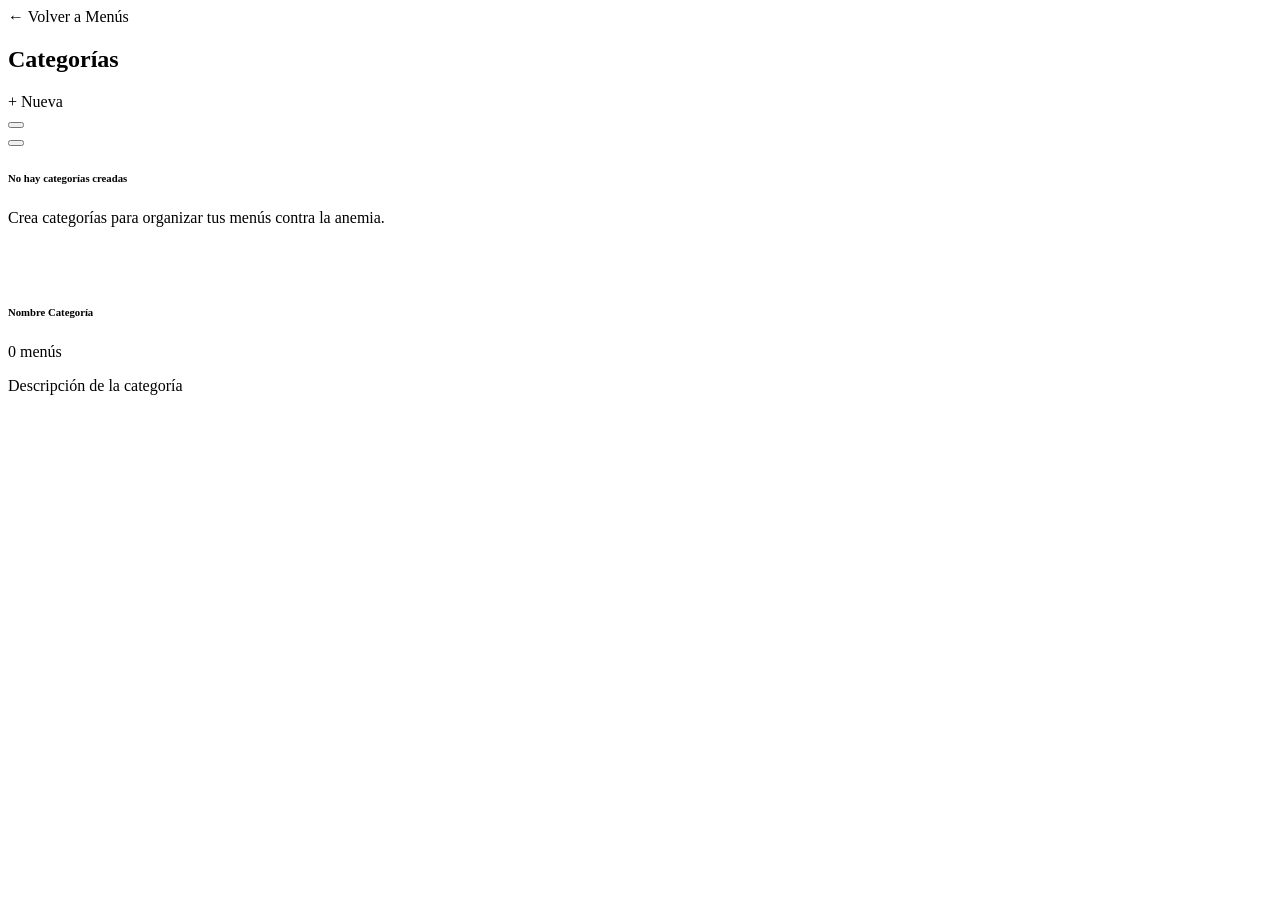
==== src/main/resources/templates/categorias.html @ 86f988c7 "Conexion a base de datos, creacion de controladores para la seccion de menus y optimizacion de estru" ====
<!doctype html>
<html lang="es" xmlns:th="http://www.thymeleaf.org">
  <head
    th:replace="~{fragments/componentes :: head-comun('Categorías - QaliRuta', 'ninguno')}"
  ></head>

  <body>
    <div class="app-container d-flex flex-column min-vh-100">
      <header class="sticky-top-header bg-white px-4 pt-4 pb-3 border-bottom">
        <div class="d-flex justify-content-between align-items-center">
          <div>
            <a th:href="@{/menus}" class="text-success text-decoration-none small fw-semibold d-block mb-1">
              ← Volver a Menús
            </a>
            <h2 class="fw-bold mb-0 text-dark">Categorías</h2>
            <p class="text-muted small mb-0" th:text="${#lists.size(listaCategorias)} + ' categorías activas'"></p>
          </div>
          <a th:href="@{/categorias/nueva}" class="btn btn-success btn-sm rounded-pill fw-semibold px-3 shadow-sm">
            + Nueva
          </a>
        </div>
      </header>

      <main class="px-4 flex-grow-1 py-4 mb-5">
        <!-- Notificaciones Flash -->
        <div th:if="${mensajeExito}" class="alert alert-success alert-dismissible fade show rounded-4 py-2 px-3 mb-3 small" role="alert">
          <i class="bi bi-check-circle-fill me-2"></i>
          <span th:text="${mensajeExito}"></span>
          <button type="button" class="btn-close" data-bs-dismiss="alert" aria-label="Close"></button>
        </div>

        <div th:if="${error}" class="alert alert-danger alert-dismissible fade show rounded-4 py-2 px-3 mb-3 small" role="alert">
          <i class="bi bi-exclamation-triangle-fill me-2"></i>
          <span th:text="${error}"></span>
          <button type="button" class="btn-close" data-bs-dismiss="alert" aria-label="Close"></button>
        </div>

        <!-- Lista vacía -->
        <div th:if="${#lists.isEmpty(listaCategorias)}" class="text-center py-5">
          <i class="bi bi-folder-x text-muted fs-1 mb-2 d-block"></i>
          <h6 class="fw-bold text-muted">No hay categorías creadas</h6>
          <p class="text-muted small">Crea categorías para organizar tus menús contra la anemia.</p>
        </div>

        <!-- Listado dinámico de Categorías -->
        <div class="d-flex flex-column gap-3">
          <div
            th:each="cat : ${listaCategorias}"
            class="p-3 bg-white rounded-4 shadow-sm border border-light"
          >
            <div class="d-flex justify-content-between align-items-start mb-2">
              <div class="d-flex align-items-center gap-2">
                <div class="bg-success-subtle text-success rounded-3 p-2 d-flex align-items-center justify-content-center" style="width: 38px; height: 38px;">
                  <i class="bi bi-tag-fill"></i>
                </div>
                <div>
                  <h6 class="fw-bold mb-0 text-dark" th:text="${cat.nombre}">Nombre Categoría</h6>
                  <span class="badge bg-light text-muted border rounded-pill px-2 py-0 small" th:text="${#lists.size(cat.menus)} + ' menús'">0 menús</span>
                </div>
              </div>

              <!-- Acciones -->
              <div class="d-flex gap-1">
                <a
                  th:href="@{/categorias/editar/{id}(id=${cat.id})}"
                  class="btn btn-sm btn-light text-primary rounded-circle p-2"
                  title="Editar categoría"
                >
                  <i class="bi bi-pencil-fill"></i>
                </a>
                <a
                  th:href="@{/categorias/eliminar/{id}(id=${cat.id})}"
                  onclick="return confirm('¿Seguro de eliminar esta categoría? Solo se podrá si no tiene menús asignados.');"
                  class="btn btn-sm btn-light text-danger rounded-circle p-2"
                  title="Eliminar categoría"
                >
                  <i class="bi bi-trash-fill"></i>
                </a>
              </div>
            </div>

            <p class="text-muted small mb-0 lh-sm" th:text="${cat.descripcion}">Descripción de la categoría</p>
          </div>
        </div>
      </main>

      <footer
        th:replace="~{fragments/componentes :: footer-nav('menus')}"
      ></footer>
    </div>

    <!-- Bootstrap Bundle JS -->
    <script src="https://cdn.jsdelivr.net/npm/bootstrap@5.3.0/dist/js/bootstrap.bundle.min.js"></script>
  </body>
</html>
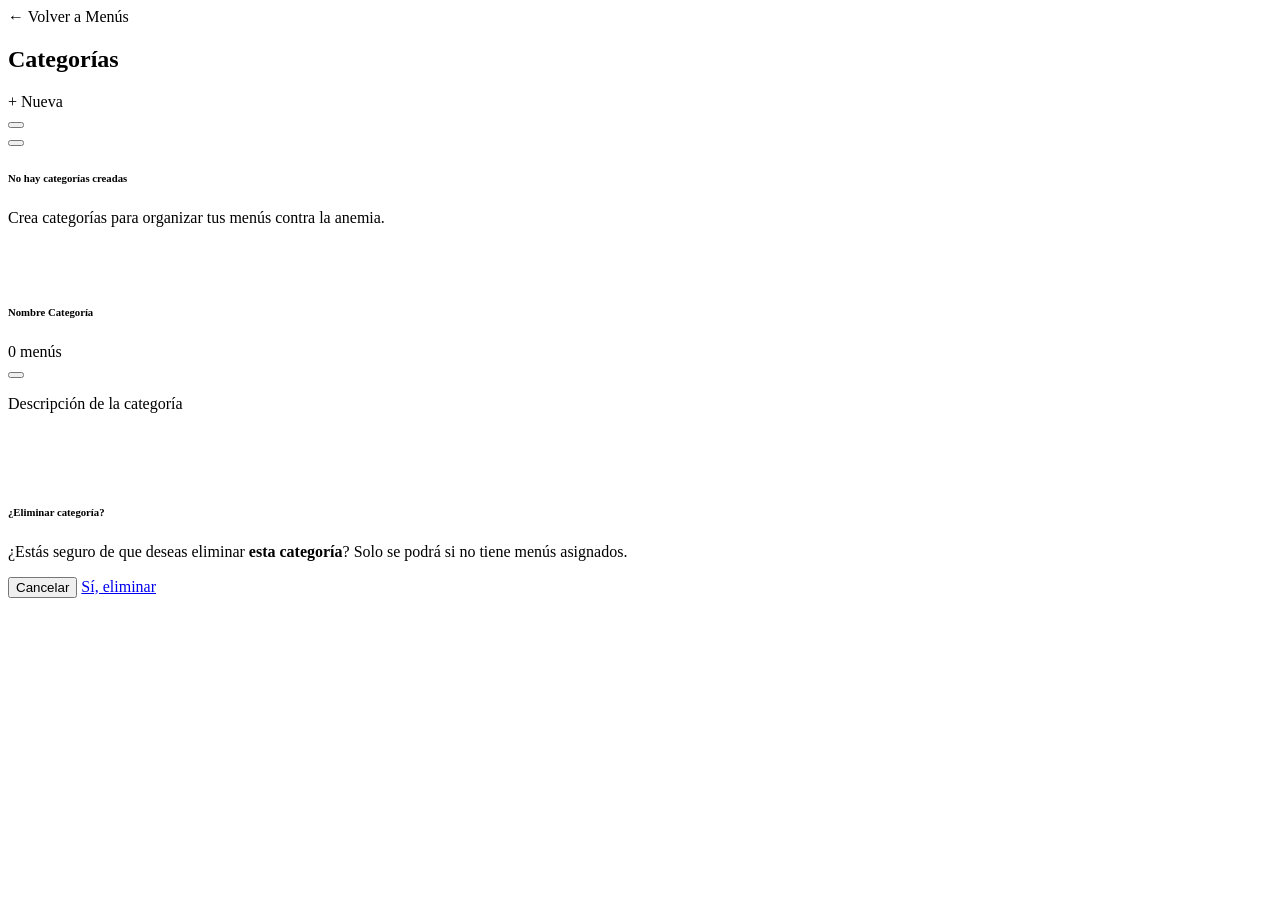
==== commit 8c02d1d8: "Mejoras de la seccion menus y crear menus, arreglos menores." ====
--- a/src/main/resources/templates/categorias.html
+++ b/src/main/resources/templates/categorias.html
@@ -23,16 +23,20 @@
 
       <main class="px-4 flex-grow-1 py-4 mb-5">
         <!-- Notificaciones Flash -->
-        <div th:if="${mensajeExito}" class="alert alert-success alert-dismissible fade show rounded-4 py-2 px-3 mb-3 small" role="alert">
-          <i class="bi bi-check-circle-fill me-2"></i>
-          <span th:text="${mensajeExito}"></span>
-          <button type="button" class="btn-close" data-bs-dismiss="alert" aria-label="Close"></button>
+        <div th:if="${mensajeExito}" class="alert alert-success d-flex align-items-center justify-content-between fade show rounded-4 py-2 px-3 mb-3 small" role="alert">
+          <div class="d-flex align-items-center">
+            <i class="bi bi-check-circle-fill me-2"></i>
+            <span th:text="${mensajeExito}"></span>
+          </div>
+          <button type="button" class="btn-close ms-2" data-bs-dismiss="alert" aria-label="Close"></button>
         </div>
 
-        <div th:if="${error}" class="alert alert-danger alert-dismissible fade show rounded-4 py-2 px-3 mb-3 small" role="alert">
-          <i class="bi bi-exclamation-triangle-fill me-2"></i>
-          <span th:text="${error}"></span>
-          <button type="button" class="btn-close" data-bs-dismiss="alert" aria-label="Close"></button>
+        <div th:if="${error}" class="alert alert-danger d-flex align-items-center justify-content-between fade show rounded-4 py-2 px-3 mb-3 small" role="alert">
+          <div class="d-flex align-items-center">
+            <i class="bi bi-exclamation-triangle-fill me-2"></i>
+            <span th:text="${error}"></span>
+          </div>
+          <button type="button" class="btn-close ms-2" data-bs-dismiss="alert" aria-label="Close"></button>
         </div>
 
         <!-- Lista vacía -->
@@ -63,19 +67,22 @@
               <div class="d-flex gap-1">
                 <a
                   th:href="@{/categorias/editar/{id}(id=${cat.id})}"
-                  class="btn btn-sm btn-light text-primary rounded-circle p-2"
+                  class="btn btn-light btn-action-circle text-primary"
                   title="Editar categoría"
                 >
                   <i class="bi bi-pencil-fill"></i>
                 </a>
-                <a
-                  th:href="@{/categorias/eliminar/{id}(id=${cat.id})}"
-                  onclick="return confirm('¿Seguro de eliminar esta categoría? Solo se podrá si no tiene menús asignados.');"
-                  class="btn btn-sm btn-light text-danger rounded-circle p-2"
+                <button
+                  type="button"
+                  class="btn btn-light btn-action-circle text-danger border-0"
+                  data-bs-toggle="modal"
+                  data-bs-target="#modalEliminar"
+                  th:data-url="@{/categorias/eliminar/{id}(id=${cat.id})}"
+                  th:data-nombre="${cat.nombre}"
                   title="Eliminar categoría"
                 >
                   <i class="bi bi-trash-fill"></i>
-                </a>
+                </button>
               </div>
             </div>
 
@@ -89,7 +96,63 @@
       ></footer>
     </div>
 
+    <!-- Modal de Confirmación para Eliminar Categoría -->
+    <div
+      class="modal fade"
+      id="modalEliminar"
+      tabindex="-1"
+      aria-labelledby="modalEliminarLabel"
+      aria-hidden="true"
+    >
+      <div class="modal-dialog modal-dialog-centered modal-confirm-dialog px-3">
+        <div class="modal-content rounded-4 border-0 shadow text-center p-3">
+          <div class="modal-body pb-2 pt-3">
+            <div
+              class="mx-auto mb-3 bg-danger-subtle text-danger rounded-circle d-flex align-items-center justify-content-center"
+              style="width: 52px; height: 52px;"
+            >
+              <i class="bi bi-trash3-fill fs-4"></i>
+            </div>
+            <h6 class="fw-bold text-dark mb-2" id="modalEliminarLabel">¿Eliminar categoría?</h6>
+            <p class="text-muted small mb-0">
+              ¿Estás seguro de que deseas eliminar <strong id="nombreElementoEliminar" class="text-dark">esta categoría</strong>? Solo se podrá si no tiene menús asignados.
+            </p>
+          </div>
+          <div class="modal-footer border-0 pt-3 pb-1 justify-content-center gap-2">
+            <button
+              type="button"
+              class="btn btn-light rounded-pill px-4 fw-semibold small"
+              data-bs-dismiss="modal"
+            >
+              Cancelar
+            </button>
+            <a
+              id="btnConfirmarEliminar"
+              href="#"
+              class="btn btn-danger rounded-pill px-4 fw-semibold small shadow-sm"
+            >
+              Sí, eliminar
+            </a>
+          </div>
+        </div>
+      </div>
+    </div>
+
     <!-- Bootstrap Bundle JS -->
     <script src="https://cdn.jsdelivr.net/npm/bootstrap@5.3.0/dist/js/bootstrap.bundle.min.js"></script>
+    <script>
+      const modalEliminar = document.getElementById('modalEliminar');
+      if (modalEliminar) {
+        modalEliminar.addEventListener('show.bs.modal', function (event) {
+          const button = event.relatedTarget;
+          const url = button.getAttribute('data-url');
+          const nombre = button.getAttribute('data-nombre');
+          const btnConfirmar = document.getElementById('btnConfirmarEliminar');
+          const spanNombre = document.getElementById('nombreElementoEliminar');
+          if (btnConfirmar) btnConfirmar.setAttribute('href', url);
+          if (spanNombre && nombre) spanNombre.textContent = '"' + nombre + '"';
+        });
+      }
+    </script>
   </body>
 </html>
